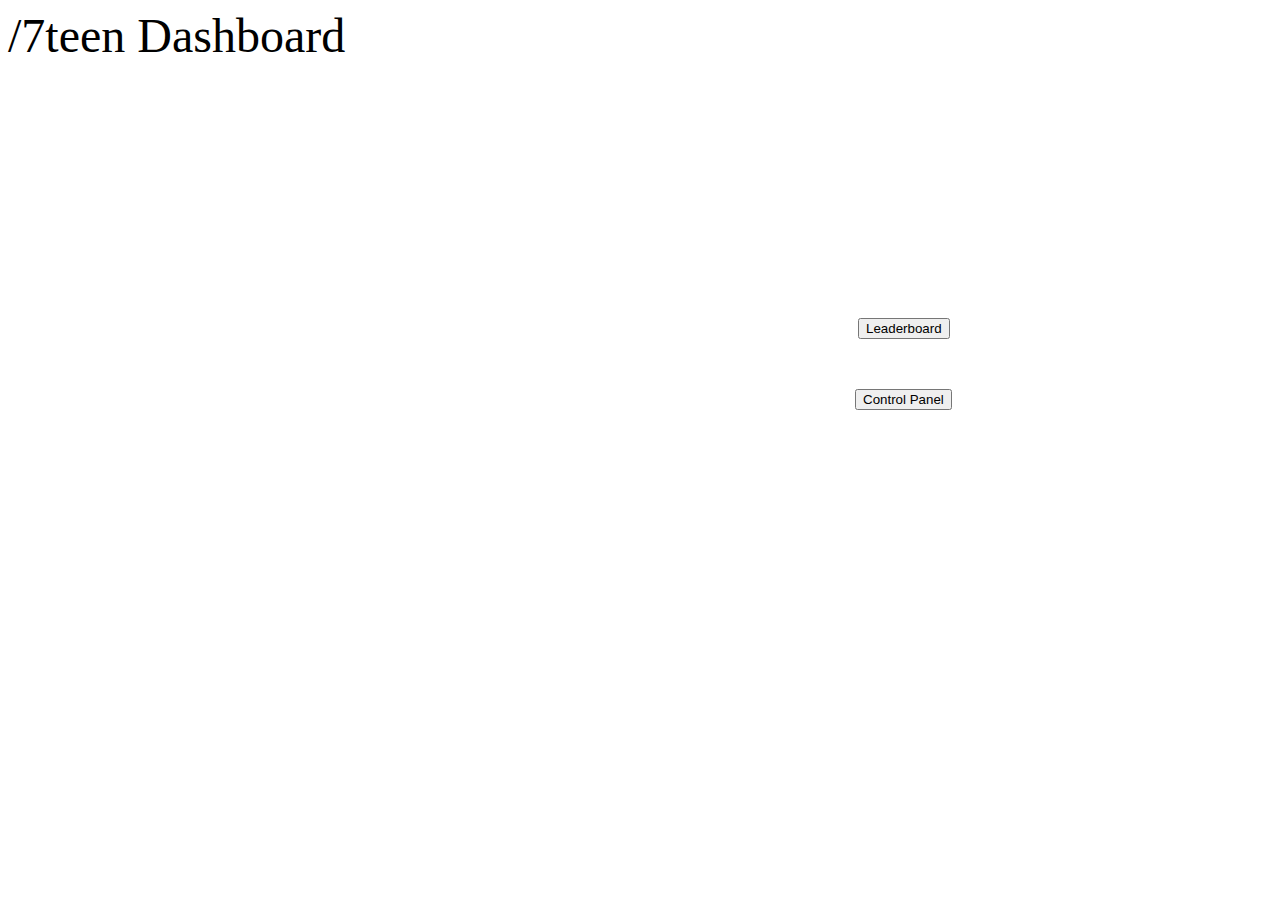
==== index.html @ 09b7a62a "Create index.html" ====
<!DOCTYPE html>
<html lang="en">
<head>
    <meta charset="UTF-8">
    <meta name="viewport" content="width=device-width, initial-scale=1.0">
    <title>/7teen Dashboard</title>
    <link rel="stylesheet" href="style.css">
    <link rel="preconnect" href="https://fonts.googleapis.com">
    <link rel="preconnect" href="https://fonts.gstatic.com" crossorigin>
    <link href="https://fonts.googleapis.com/css2?family=Gabarito:wght@600&display=swap" rel="stylesheet">
    <script type = "text/javascript" src="script.js"></script>
</head>
<body class="bgclr" style="width: auto; height: auto;">
    <div class="maintitle">
        <font size="+12">/7teen Dashboard <br><br></font>
    </div>
    <div class="sidebar">
        <form action="./leaderboard.html">
            <button class="button-40" role="button" style="position: relative; left:850px; top: 200px">Leaderboard</button>
        </form>
        <form action="./control_panel.html">
            <button class="button-40" role="button" style="position: relative; left:847px; top: 250px">Control Panel</button>
        </form>
    </div>
</body>
</html>
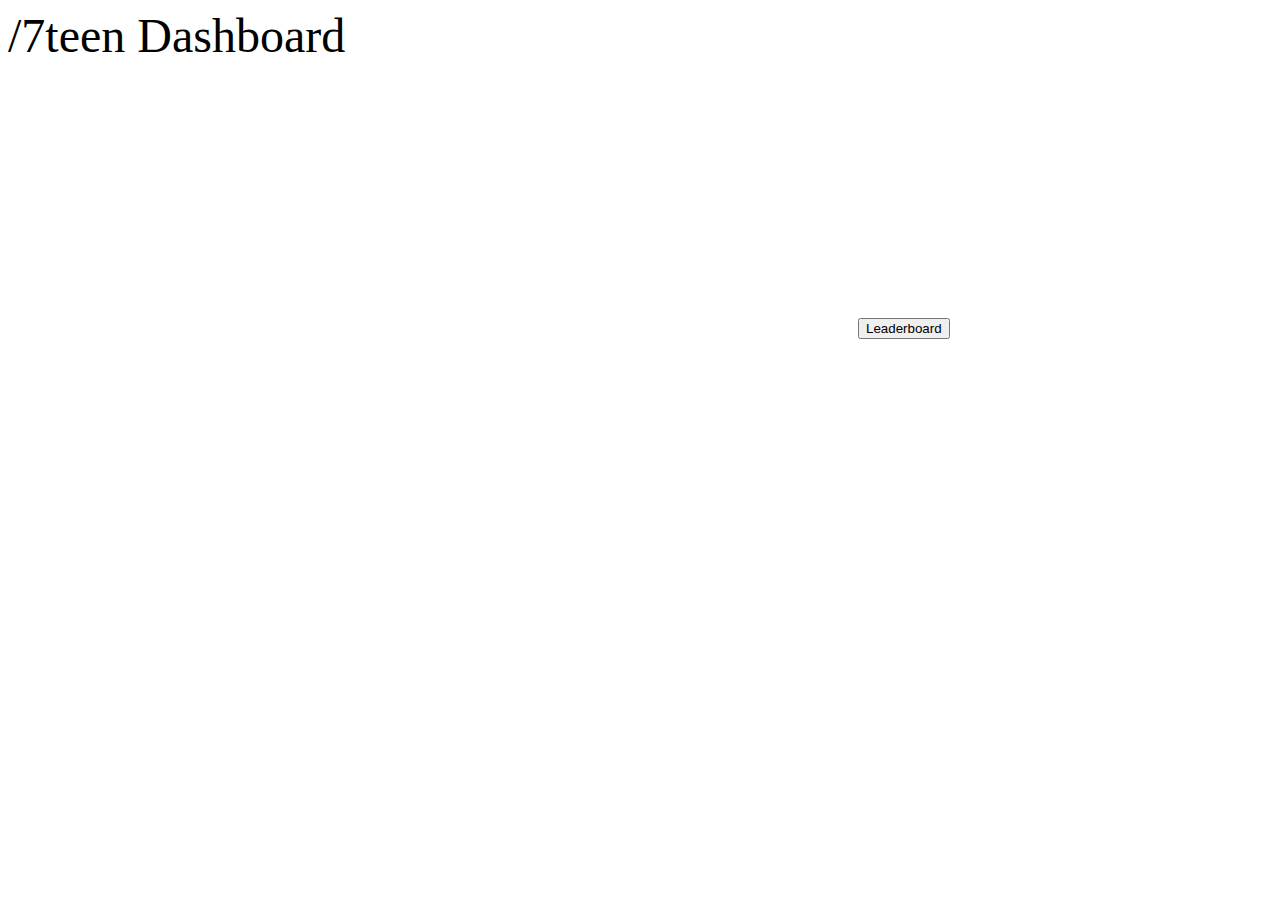
==== commit 29431dbe: "Update index.html" ====
--- a/index.html
+++ b/index.html
@@ -15,12 +15,7 @@
         <font size="+12">/7teen Dashboard <br><br></font>
     </div>
     <div class="sidebar">
-        <form action="./leaderboard.html">
-            <button class="button-40" role="button" style="position: relative; left:850px; top: 200px">Leaderboard</button>
-        </form>
-        <form action="./control_panel.html">
-            <button class="button-40" role="button" style="position: relative; left:847px; top: 250px">Control Panel</button>
-        </form>
+        <button class="button-40" role="button" onclick="add_bot()" style="position: relative; left:850px; top: 200px">Leaderboard</button>
     </div>
 </body>
 </html>
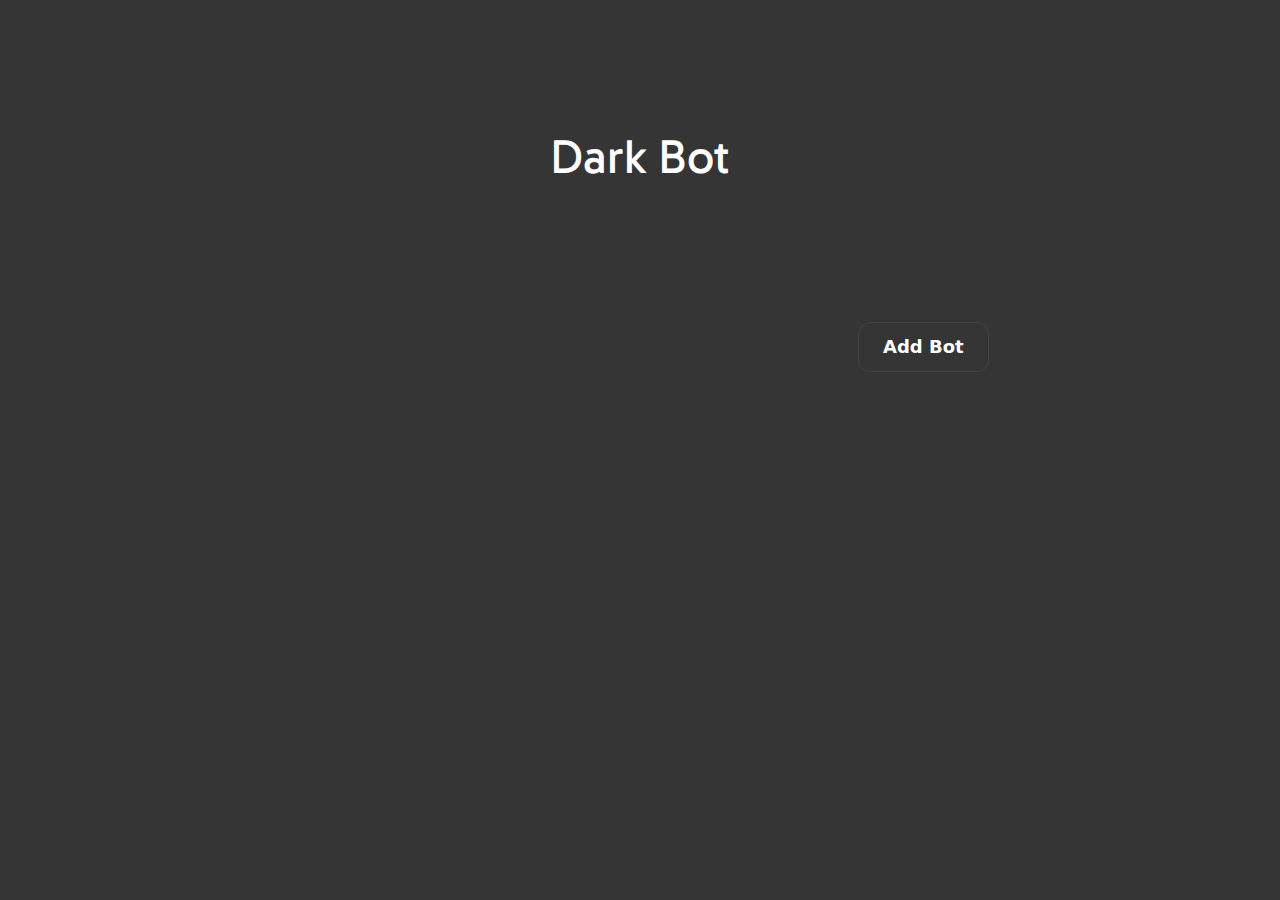
==== commit 5067b39c: "Update index.html" ====
--- a/index.html
+++ b/index.html
@@ -3,7 +3,7 @@
 <head>
     <meta charset="UTF-8">
     <meta name="viewport" content="width=device-width, initial-scale=1.0">
-    <title>/7teen Dashboard</title>
+    <title>Dark Bot</title>
     <link rel="stylesheet" href="style.css">
     <link rel="preconnect" href="https://fonts.googleapis.com">
     <link rel="preconnect" href="https://fonts.gstatic.com" crossorigin>
@@ -12,10 +12,8 @@
 </head>
 <body class="bgclr" style="width: auto; height: auto;">
     <div class="maintitle">
-        <font size="+12">/7teen Dashboard <br><br></font>
+        <font size="+12">Dark Bot<br><br></font>
     </div>
-    <div class="sidebar">
-        <button class="button-40" role="button" onclick="add_bot()" style="position: relative; left:850px; top: 200px">Leaderboard</button>
-    </div>
+        <center></center><button class="button-40" role="button" onclick="add_bot()" style="position: relative; left:850px; top: 200px">Add Bot</button></center>
 </body>
 </html>
--- a/style.css
+++ b/style.css
@@ -0,0 +1,75 @@
+ .maintitle {
+    font-family: 'Gabarito', cursive;
+    text-align: center;
+    color: white;
+    position: relative;
+    top: 120px;
+ }
+
+ .bgclr {
+    background-color: #353535;
+ }
+
+ .sidebar {
+    font-family: 'Gabarito', cursive;
+    text-align: left;
+    color: rgb(87, 87, 87);
+ }
+
+ .leaderboard {
+    font-family: 'Gabarito', cursive;
+    text-align: center;
+    color: white;
+    position: relative;
+ }
+
+ .tinput {
+  box-sizing: border-box;
+  background-color: transparent;
+  border: 1px solid rgb(66, 66, 66);
+  color: #ffffff;
+  cursor: text;
+  border-radius: .75rem;
+ }
+
+/* CSS */
+.button-40 {
+  background-color: transparent;
+  border: 1px solid rgb(66, 66, 66);
+  border-radius: .75rem;
+  box-sizing: border-box;
+  color: #FFFFFF;
+  cursor: pointer;
+  flex: 0 0 auto;
+  font-family: "Inter var",ui-sans-serif,system-ui,-apple-system,system-ui,"Segoe UI",Roboto,"Helvetica Neue",Arial,"Noto Sans",sans-serif,"Apple Color Emoji","Segoe UI Emoji","Segoe UI Symbol","Noto Color Emoji";
+  font-size: 1.125rem;
+  font-weight: 600;
+  line-height: 1.5rem;
+  padding: .75rem 1.2rem;
+  text-align: center;
+  text-decoration: none #6B7280 solid;
+  text-decoration-thickness: auto;
+  transition-duration: .2s;
+  transition-property: background-color,border-color,color,fill,stroke;
+  transition-timing-function: cubic-bezier(.4, 0, 0.2, 1);
+  user-select: none;
+  -webkit-user-select: none;
+  touch-action: manipulation;
+  width: auto;
+}
+
+.button-40:hover {
+  background-color: #252525;
+}
+
+.button-40:focus {
+  box-shadow: none;
+  outline: 2px solid rgb(66, 66, 66);
+  outline-offset: 2px;
+}
+
+@media (min-width: 768px) {
+  .button-40 {
+    padding: .75rem 1.5rem;
+  }
+}
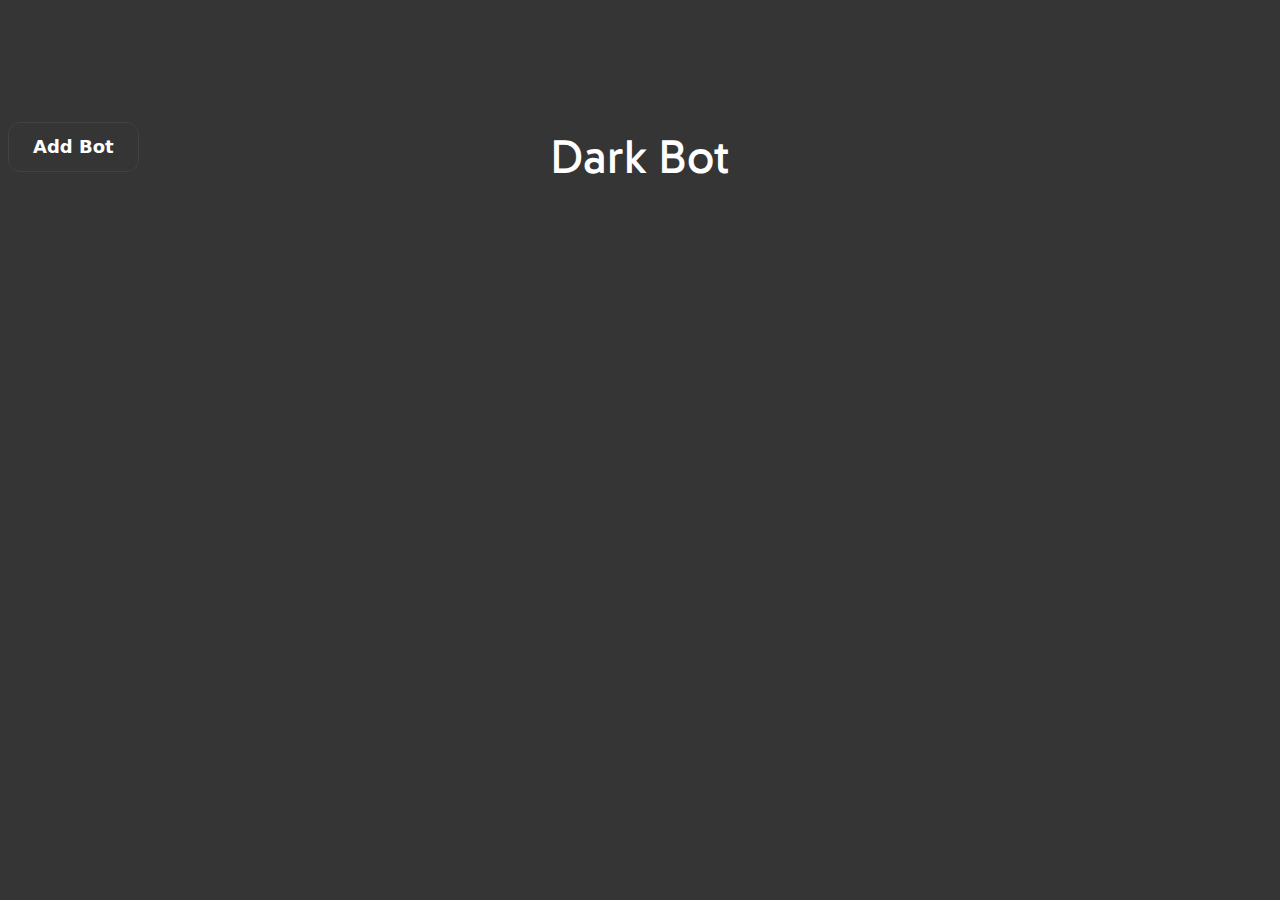
==== commit 66177d93: "Update index.html" ====
--- a/index.html
+++ b/index.html
@@ -14,6 +14,6 @@
     <div class="maintitle">
         <font size="+12">Dark Bot<br><br></font>
     </div>
-        <center></center><button class="button-40" role="button" onclick="add_bot()" style="position: relative; left:850px; top: 200px">Add Bot</button></center>
+        <center></center><button class="button-40" role="button" onclick="add_bot()" style="position: static;">Add Bot</button></center>
 </body>
 </html>
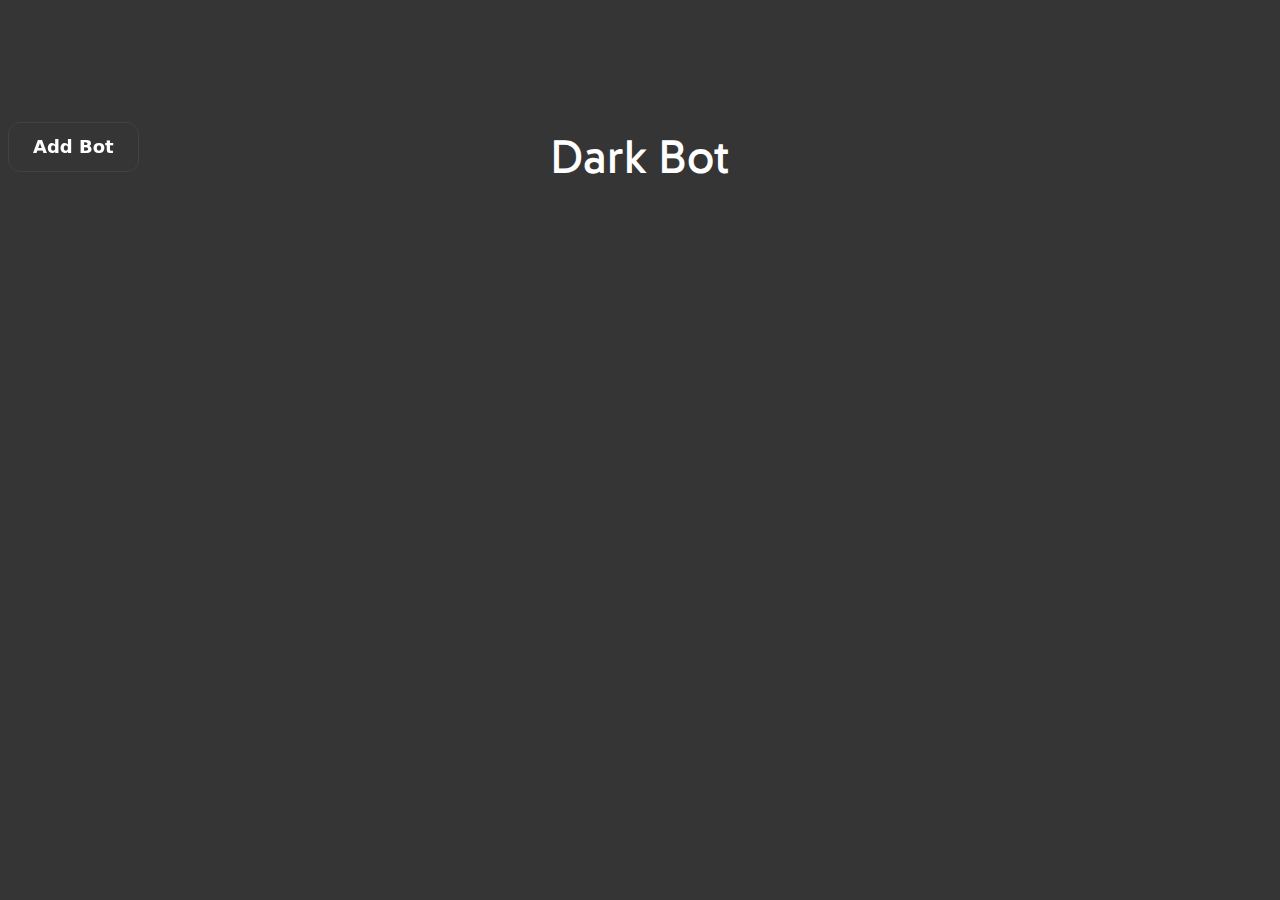
==== commit 811f3812: "Update index.html" ====
--- a/index.html
+++ b/index.html
@@ -14,6 +14,6 @@
     <div class="maintitle">
         <font size="+12">Dark Bot<br><br></font>
     </div>
-        <center></center><button class="button-40" role="button" onclick="add_bot()" style="position: static;">Add Bot</button></center>
+        <center></center><button class="button-40" role="button" onclick="add_bot()" style="position: fixed;">Add Bot</button></center>
 </body>
 </html>
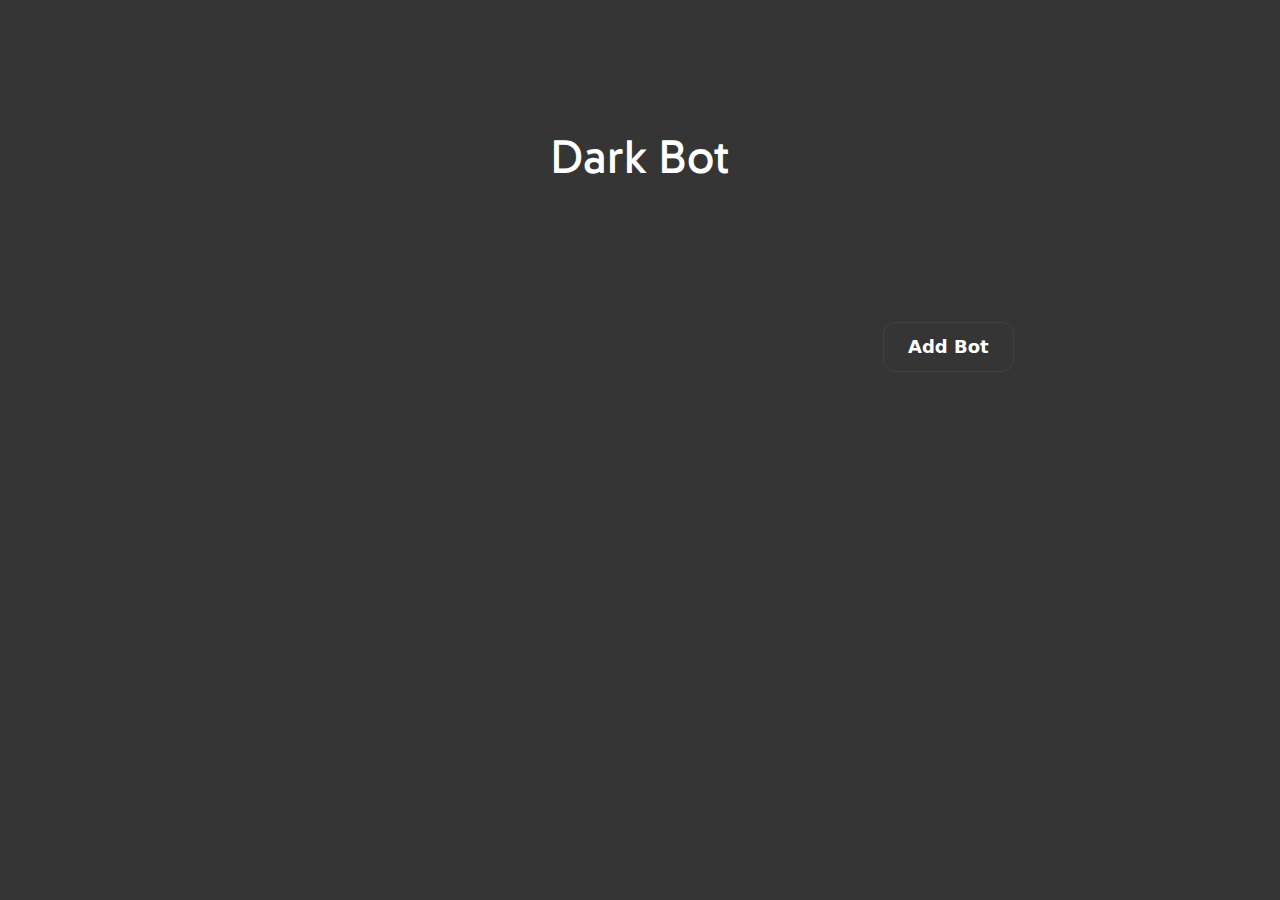
==== commit bd343071: "Update index.html" ====
--- a/index.html
+++ b/index.html
@@ -14,6 +14,9 @@
     <div class="maintitle">
         <font size="+12">Dark Bot<br><br></font>
     </div>
-        <center></center><button class="button-40" role="button" onclick="add_bot()" style="position: fixed;">Add Bot</button></center>
+        <div class="sidebar">
+            <button class="button-40" role="button" onclick="add_bot()" style="position: relative; left:875px; top: 200px">Add Bot</button>
+        </div>
+    </div>
 </body>
 </html>
